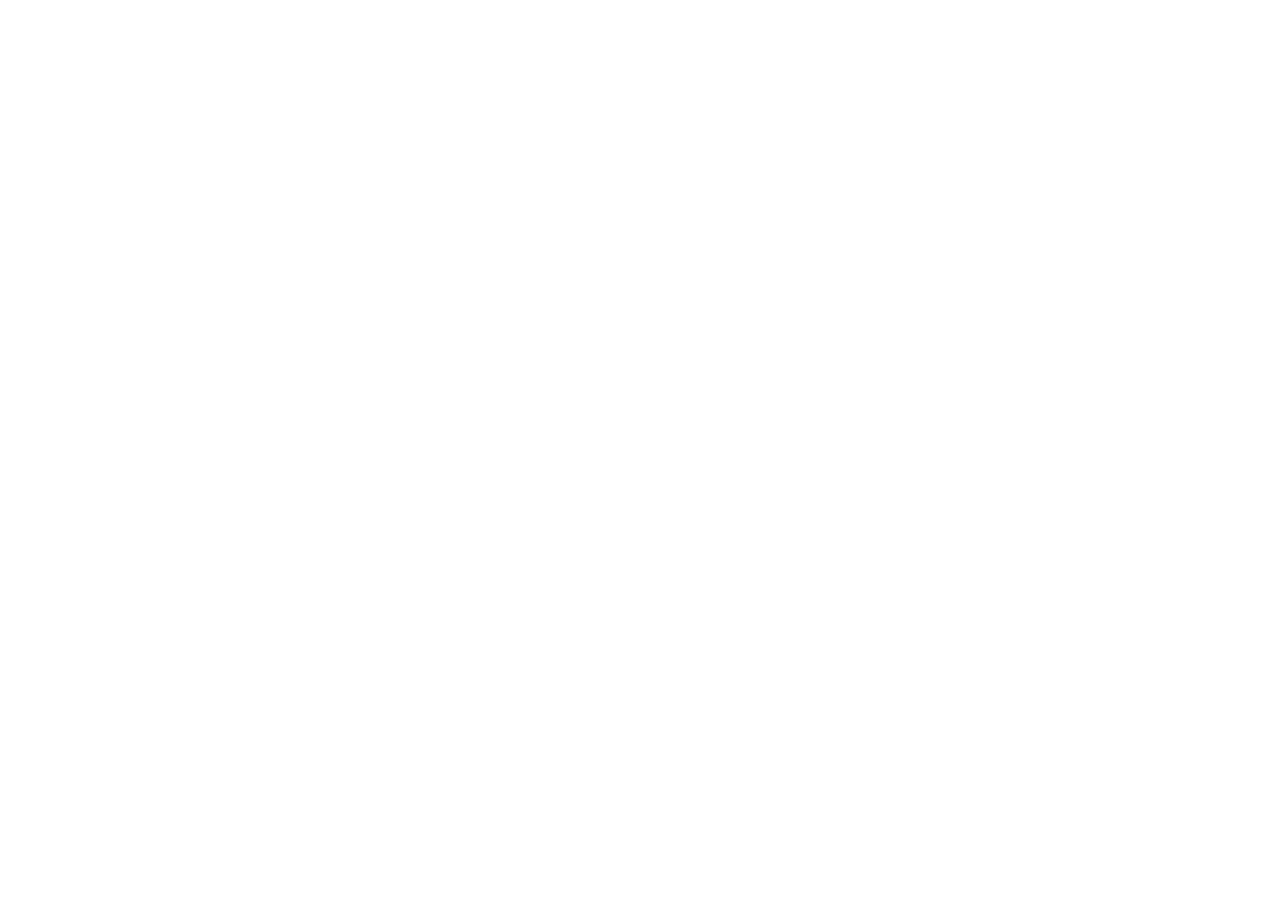
==== assinmentSet_1/index.html @ b673a8cd "created a boilerplate of html" ====
<!DOCTYPE html>
<html lang="en">
<head>
    <meta charset="UTF-8">
    <meta name="viewport" content="width=device-width, initial-scale=1.0">
    <title>Blog Website</title>
</head>
<body>
    
</body>
</html>
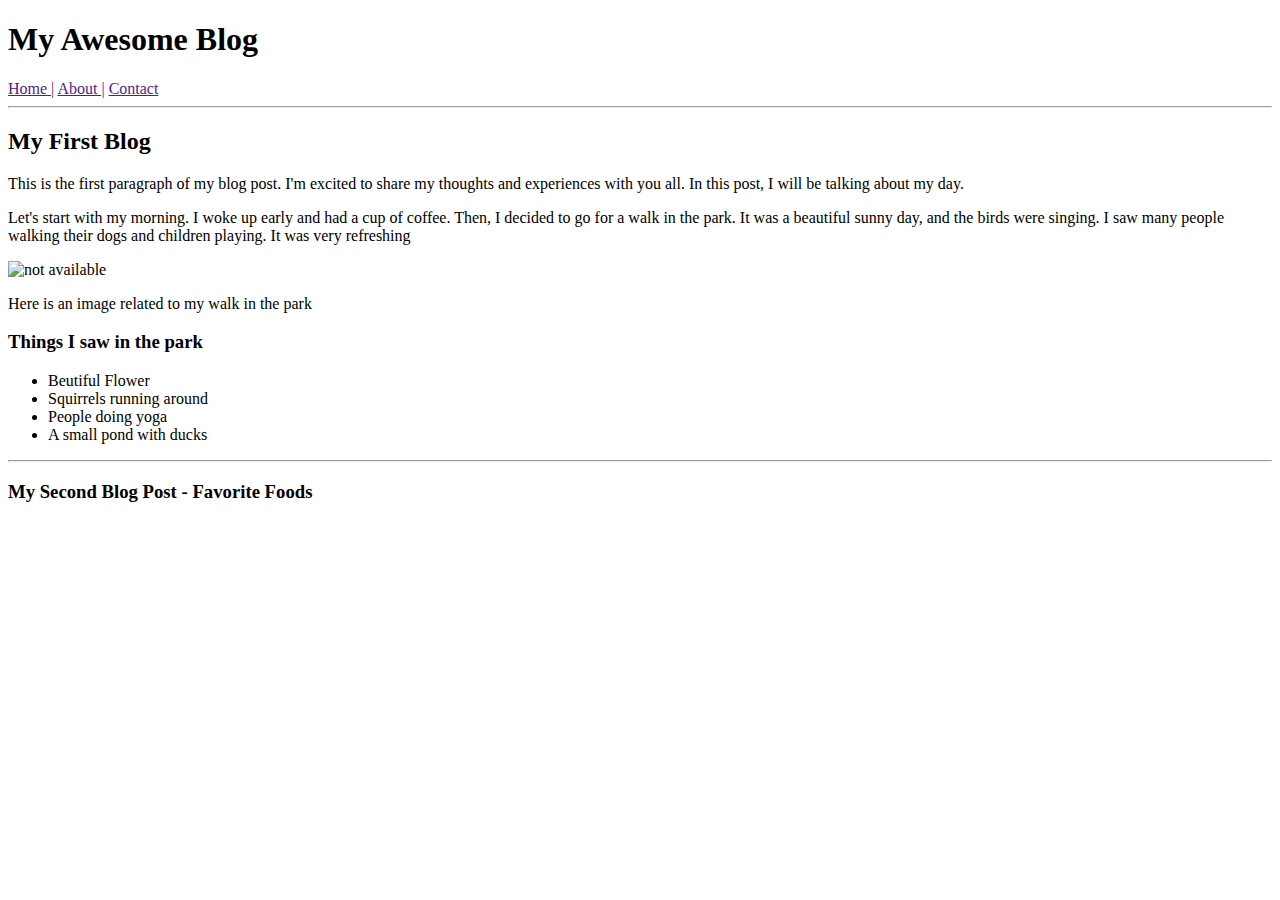
==== commit 9928c683: "created first blog" ====
--- a/assinmentSet_1/index.html
+++ b/assinmentSet_1/index.html
@@ -1,11 +1,32 @@
 <!DOCTYPE html>
 <html lang="en">
+
 <head>
     <meta charset="UTF-8">
     <meta name="viewport" content="width=device-width, initial-scale=1.0">
     <title>Blog Website</title>
 </head>
+
 <body>
-    
+    <h1>My Awesome Blog</h1>
+    <a href="">Home |</a>
+    <a href="">About |</a>
+    <a href="">Contact</a>
+    <hr>
+    <h2>My First Blog</h2>
+    <p> This is the first paragraph of my blog post. I'm excited to share my thoughts and experiences with you all. In this post, I will be talking about my day.</p>
+    <p>Let's start with my morning. I woke up early and had a cup of coffee. Then, I decided to go for a walk in the park. It was a beautiful sunny day, and the birds were singing. I saw many people walking their dogs and children playing. It was very refreshing </p>
+    <img src="https://images.pexels.com/photos/1108099/pexels-photo-1108099.jpeg" alt="not available" width="30%">
+   <p>Here is an image related to my walk in the park</p>
+   <h3>Things I saw in the park</h3>
+   <ul>
+    <li>Beutiful Flower</li>
+    <li>Squirrels running around</li>
+    <li>People doing yoga</li>
+    <li>A small pond with ducks</li>
+   </ul>
+   <hr>
+   <h3>My Second Blog Post - Favorite Foods</h3>
 </body>
+
 </html>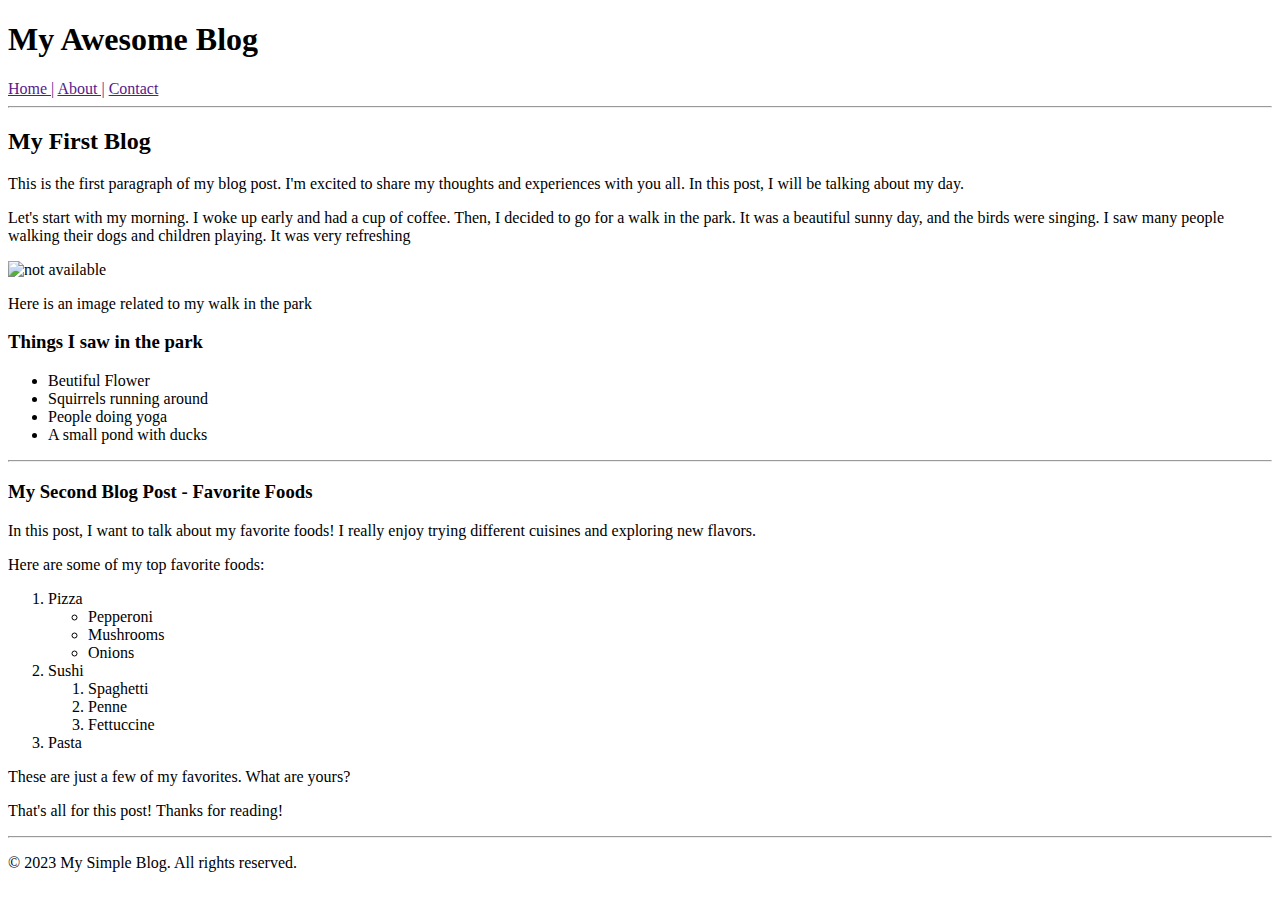
==== commit 448b3a85: "completed my blog page ." ====
--- a/assinmentSet_1/index.html
+++ b/assinmentSet_1/index.html
@@ -27,6 +27,30 @@
    </ul>
    <hr>
    <h3>My Second Blog Post - Favorite Foods</h3>
+   <p>In this post, I want to talk about my favorite foods! I really enjoy trying different cuisines and exploring new flavors.</p>
+   <p>Here are some of my top favorite foods:</p>
+   <ol>
+    <li>Pizza</li>
+    <ul>
+        <li>Pepperoni</li>
+        <li>Mushrooms</li>
+        <li>Onions</li>
+    </ul>
+    <li>Sushi</li>
+    <ol>
+        <li>Spaghetti</li>
+        <li>Penne</li>
+        <li>Fettuccine</li>
+    </ol>
+    <li>Pasta</li>
+   
+   </ol>
+   <p>These are just a few of my favorites. What are yours?  </p>
+
+<p> That's all for this post! Thanks for reading!
+   </p>
+   <hr>
+   <p>&copy;    2023 My Simple Blog. All rights reserved.</p>
 </body>
 
 </html>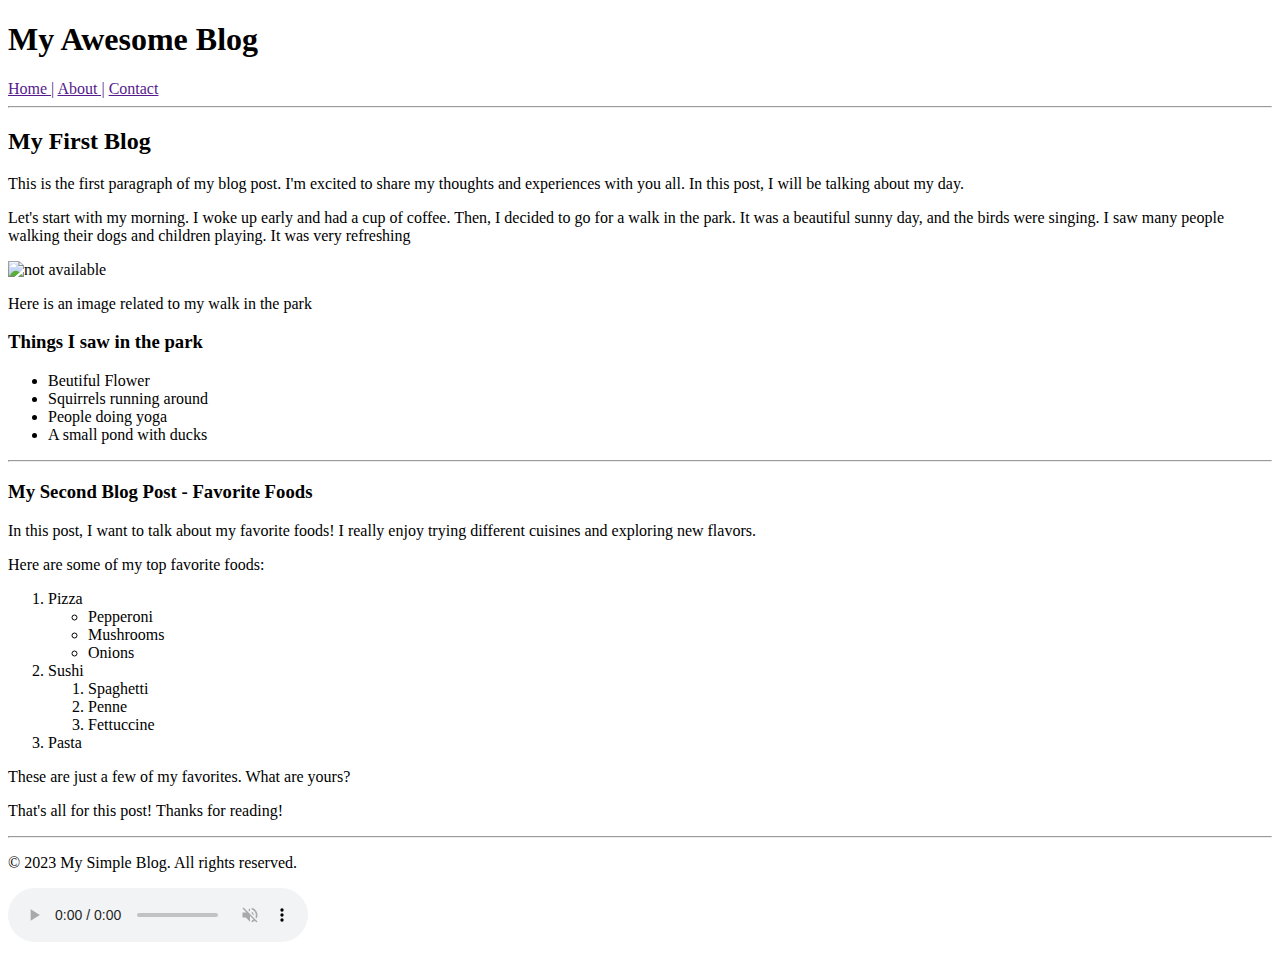
==== commit 7402a67a: "assignment 2 form creation" ====
--- a/assinmentSet_1/index.html
+++ b/assinmentSet_1/index.html
@@ -51,6 +51,7 @@
    </p>
    <hr>
    <p>&copy;    2023 My Simple Blog. All rights reserved.</p>
+   <audio autoplay controls muted src="https://actions.google.com/sounds/v1/ambiences/jungle_atmosphere_afternoon.ogg"></audio>
 </body>
 
 </html>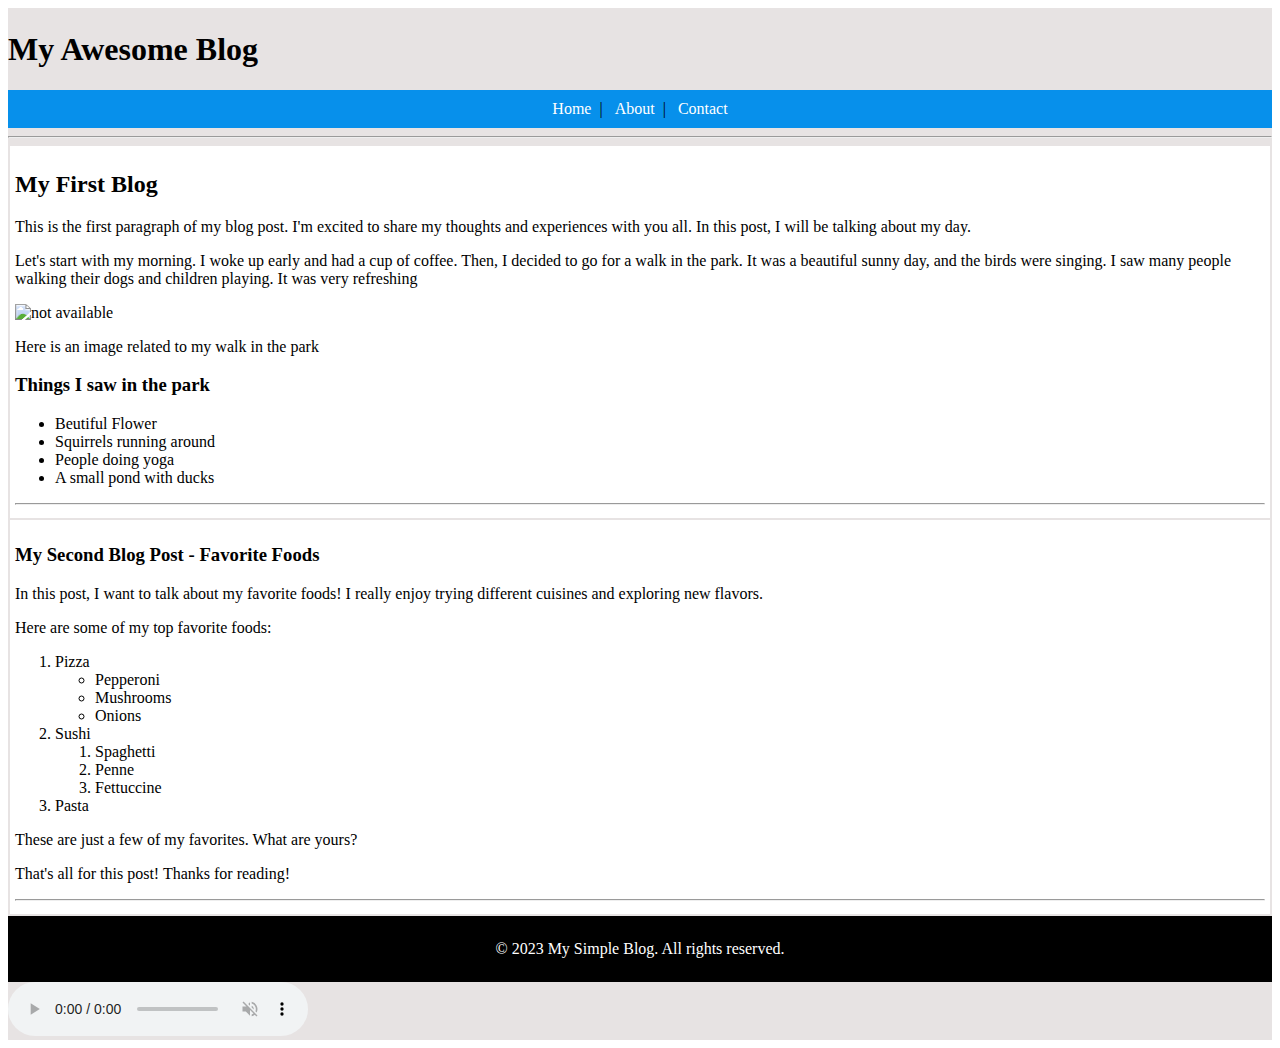
==== commit d95362e2: "day 4 task complited working with css" ====
--- a/assinmentSet_1/index.html
+++ b/assinmentSet_1/index.html
@@ -5,53 +5,75 @@
     <meta charset="UTF-8">
     <meta name="viewport" content="width=device-width, initial-scale=1.0">
     <title>Blog Website</title>
+    <link rel="stylesheet" href="../style.css">
 </head>
 
 <body>
-    <h1>My Awesome Blog</h1>
-    <a href="">Home |</a>
-    <a href="">About |</a>
-    <a href="">Contact</a>
+
+<div id="container">
+  <div id="heading-1">
+     <h1>My Awesome Blog</h1>
+  </div>
+    <div id="nav">
+
+        <a href="" >Home <span class="pipe">|</span></a>
+        <a href="">About <span class="pipe">|</span></a>
+        <a href="" >Contact</a>
+    </div>
     <hr>
-    <h2>My First Blog</h2>
-    <p> This is the first paragraph of my blog post. I'm excited to share my thoughts and experiences with you all. In this post, I will be talking about my day.</p>
-    <p>Let's start with my morning. I woke up early and had a cup of coffee. Then, I decided to go for a walk in the park. It was a beautiful sunny day, and the birds were singing. I saw many people walking their dogs and children playing. It was very refreshing </p>
-    <img src="https://images.pexels.com/photos/1108099/pexels-photo-1108099.jpeg" alt="not available" width="30%">
-   <p>Here is an image related to my walk in the park</p>
-   <h3>Things I saw in the park</h3>
-   <ul>
-    <li>Beutiful Flower</li>
-    <li>Squirrels running around</li>
-    <li>People doing yoga</li>
-    <li>A small pond with ducks</li>
-   </ul>
-   <hr>
-   <h3>My Second Blog Post - Favorite Foods</h3>
-   <p>In this post, I want to talk about my favorite foods! I really enjoy trying different cuisines and exploring new flavors.</p>
-   <p>Here are some of my top favorite foods:</p>
-   <ol>
-    <li>Pizza</li>
-    <ul>
-        <li>Pepperoni</li>
-        <li>Mushrooms</li>
-        <li>Onions</li>
-    </ul>
-    <li>Sushi</li>
-    <ol>
-        <li>Spaghetti</li>
-        <li>Penne</li>
-        <li>Fettuccine</li>
-    </ol>
-    <li>Pasta</li>
-   
-   </ol>
-   <p>These are just a few of my favorites. What are yours?  </p>
+    <div class="firstblog">
+        
+        <h2>My First Blog</h2>
+        <p> This is the first paragraph of my blog post. I'm excited to share my thoughts and experiences with you all. In
+            this post, I will be talking about my day.</p>
+            <p>Let's start with my morning. I woke up early and had a cup of coffee. Then, I decided to go for a walk in the
+                park. It was a beautiful sunny day, and the birds were singing. I saw many people walking their dogs and
+                children playing. It was very refreshing </p>
+                <img src="https://images.pexels.com/photos/1108099/pexels-photo-1108099.jpeg" alt="not available" width="30%">
+                <p>Here is an image related to my walk in the park</p>
+                <h3>Things I saw in the park</h3>
+                <ul>
+                    <li>Beutiful Flower</li>
+                    <li>Squirrels running around</li>
+                    <li>People doing yoga</li>
+                    <li>A small pond with ducks</li>
+                </ul>
+                <hr>
+            </div>
+            <div class="secondblog">
+                
+                <h3>My Second Blog Post - Favorite Foods</h3>
+                <p>In this post, I want to talk about my favorite foods! I really enjoy trying different cuisines and exploring new
+                    flavors.</p>
+                    <p>Here are some of my top favorite foods:</p>
+                    <ol>
+                        <li>Pizza</li>
+                        <ul>
+                            <li>Pepperoni</li>
+                            <li>Mushrooms</li>
+                            <li>Onions</li>
+                        </ul>
+                        <li>Sushi</li>
+                        <ol>
+                            <li>Spaghetti</li>
+                            <li>Penne</li>
+                            <li>Fettuccine</li>
+                        </ol>
+                        <li>Pasta</li>
+                        
+                    </ol>
+                    <p>These are just a few of my favorites. What are yours? </p>
+                    
+                    <p> That's all for this post! Thanks for reading!
+                    </p>
+                    <hr>
+                </div>
+                <div class="footer">
 
-<p> That's all for this post! Thanks for reading!
-   </p>
-   <hr>
-   <p>&copy;    2023 My Simple Blog. All rights reserved.</p>
-   <audio autoplay controls muted src="https://actions.google.com/sounds/v1/ambiences/jungle_atmosphere_afternoon.ogg"></audio>
+                    <p>&copy; 2023 My Simple Blog. All rights reserved.</p>
+                </div>
+                    <audio autoplay controls muted src="https://actions.google.com/sounds/v1/ambiences/jungle_atmosphere_afternoon.ogg"></audio>
+    </div>
 </body>
 
 </html>--- a/style.css
+++ b/style.css
@@ -0,0 +1,40 @@
+#container{
+    background-color: rgb(231, 227, 227);
+}
+#heading-1{
+ 
+    padding: 2px 0px 0px 0px;
+}
+#nav{
+    background-color: rgb(7, 144, 235);
+    text-align: center;
+    padding: 10px;
+    color: black;
+}
+
+  #nav a{
+      color: white;
+      padding: 2px;
+      text-decoration: none;
+  }
+  #nav .pipe{
+    color: black;
+    padding: 2px 4px 2px 4px;
+  }
+  .firstblog{
+    background-color: white;
+    margin: 2px 2px 2px 2px;
+    padding:5px;
+  }
+  .secondblog{
+    background-color: white;
+    margin: 2px 2px 2px 2px;
+    padding:5px;
+  }
+  .footer{
+    background-color:black;
+    text-align: center;
+    padding: 8px;
+    color: white    ;
+}
+  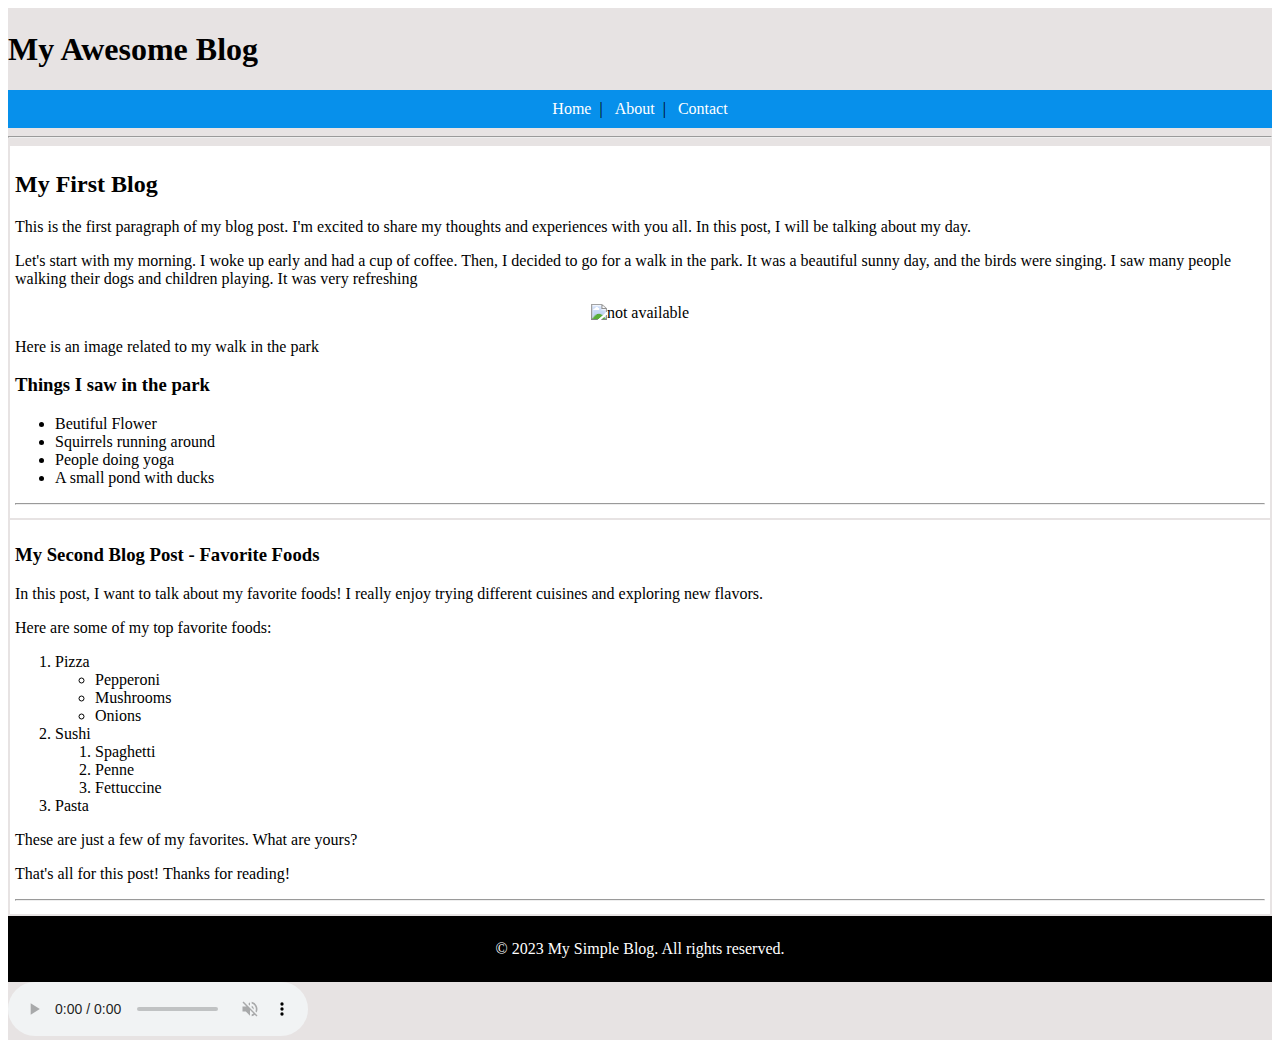
==== commit f32dc0cf: "day 4 task complited" ====
--- a/assinmentSet_1/index.html
+++ b/assinmentSet_1/index.html
@@ -29,7 +29,10 @@
             <p>Let's start with my morning. I woke up early and had a cup of coffee. Then, I decided to go for a walk in the
                 park. It was a beautiful sunny day, and the birds were singing. I saw many people walking their dogs and
                 children playing. It was very refreshing </p>
-                <img src="https://images.pexels.com/photos/1108099/pexels-photo-1108099.jpeg" alt="not available" width="30%">
+                <div class="image">
+
+                    <img src="https://images.pexels.com/photos/1108099/pexels-photo-1108099.jpeg" alt="not available" width="30%">
+                </div>
                 <p>Here is an image related to my walk in the park</p>
                 <h3>Things I saw in the park</h3>
                 <ul>
--- a/style.css
+++ b/style.css
@@ -37,4 +37,7 @@
     padding: 8px;
     color: white    ;
 }
+.image{
+    text-align: center;
+}
   